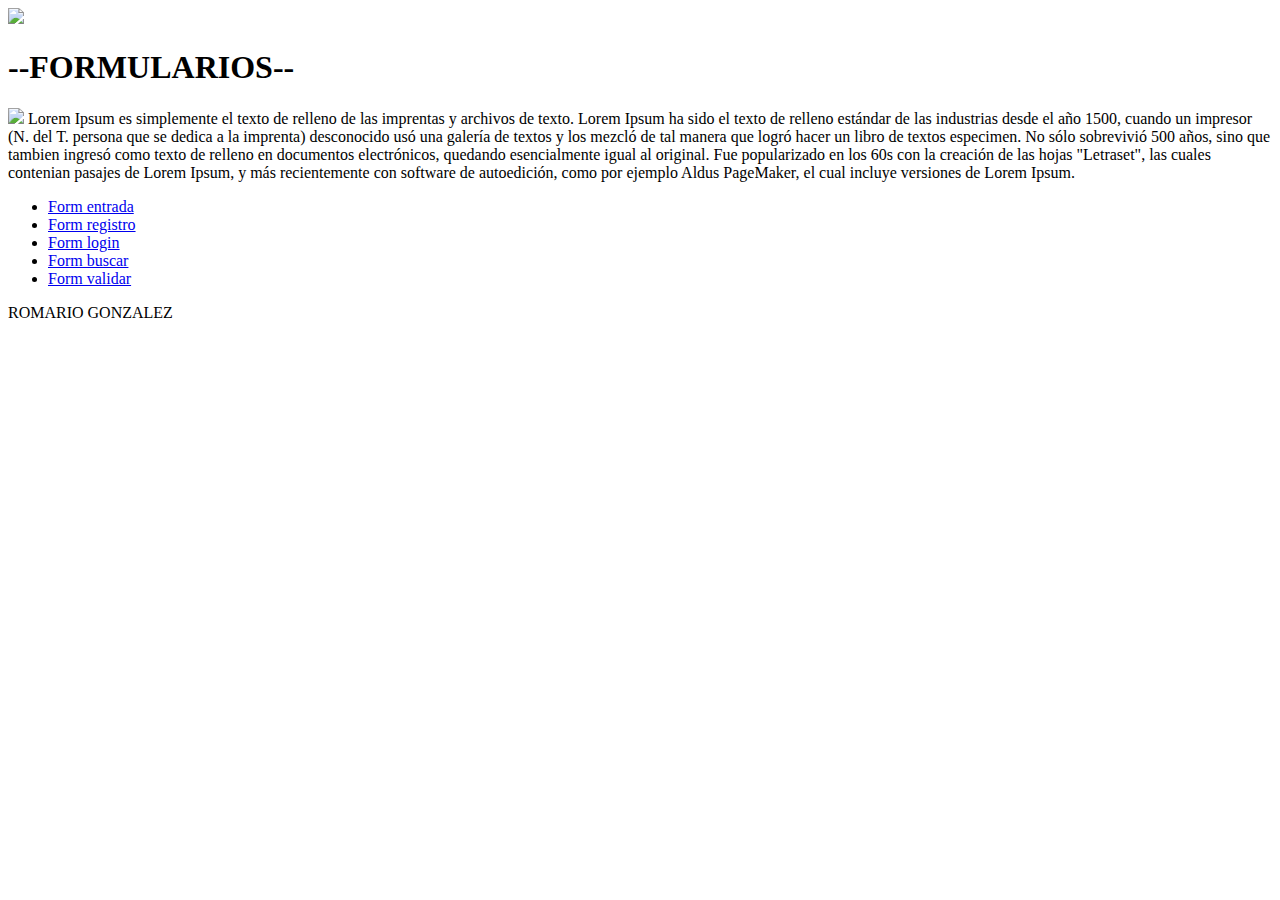
==== index.html @ 11742370 "segunda prueba" ====
<!DOCTYPE html>
<html lang="en">
<head>
    <meta charset="UTF-8">
    <meta name="viewport" content="width=device-width, initial-scale=1.0">
    <title>Formulario</title>
    <link rel="icon" href="img/logo.png">
    <link rel="stylesheet" href="estilos/estilos.css">
    <link href="https://fonts.googleapis.com/css2?family=Press+Start+2P&display=swap" rel="stylesheet">
</head>
<body>
    <header>
        <img class="logo" src="img/formulario.jpg">
        <h1>--FORMULARIOS--</h1>
    </header>
    <div class="contenido">
        <p><img class="logo1" src="img/formulario.jpg"> Lorem Ipsum es simplemente el texto de relleno de las imprentas y archivos de texto. Lorem Ipsum ha sido el texto de relleno estándar de las industrias desde el año 1500, cuando un impresor (N. del T. persona que se dedica a la imprenta) desconocido usó una galería de textos y los mezcló de tal manera que logró hacer un libro de textos especimen. No sólo sobrevivió 500 años, sino que tambien ingresó como texto de relleno en documentos electrónicos, quedando esencialmente igual al original. Fue popularizado en los 60s con la creación de las hojas "Letraset", las cuales contenian pasajes de Lorem Ipsum, y más recientemente con software de autoedición, como por ejemplo Aldus PageMaker, el cual incluye versiones de Lorem Ipsum.</p>
    </div>
    <div class="menu">
        <ul>
            <li><a href="entradas.html">Form entrada</a></li>
            <li><a href="registro.html">Form registro</a></li>
            <li><a href="login.html">Form login</a></li>
            <li><a href="buscar.html">Form buscar</a></li>
            <li><a href="validar.html">Form validar</a></li>
        </ul>
    </div>
    <div class="foot">
        <footer>ROMARIO GONZALEZ</footer>
    </div>
   
   
</body>
</html>
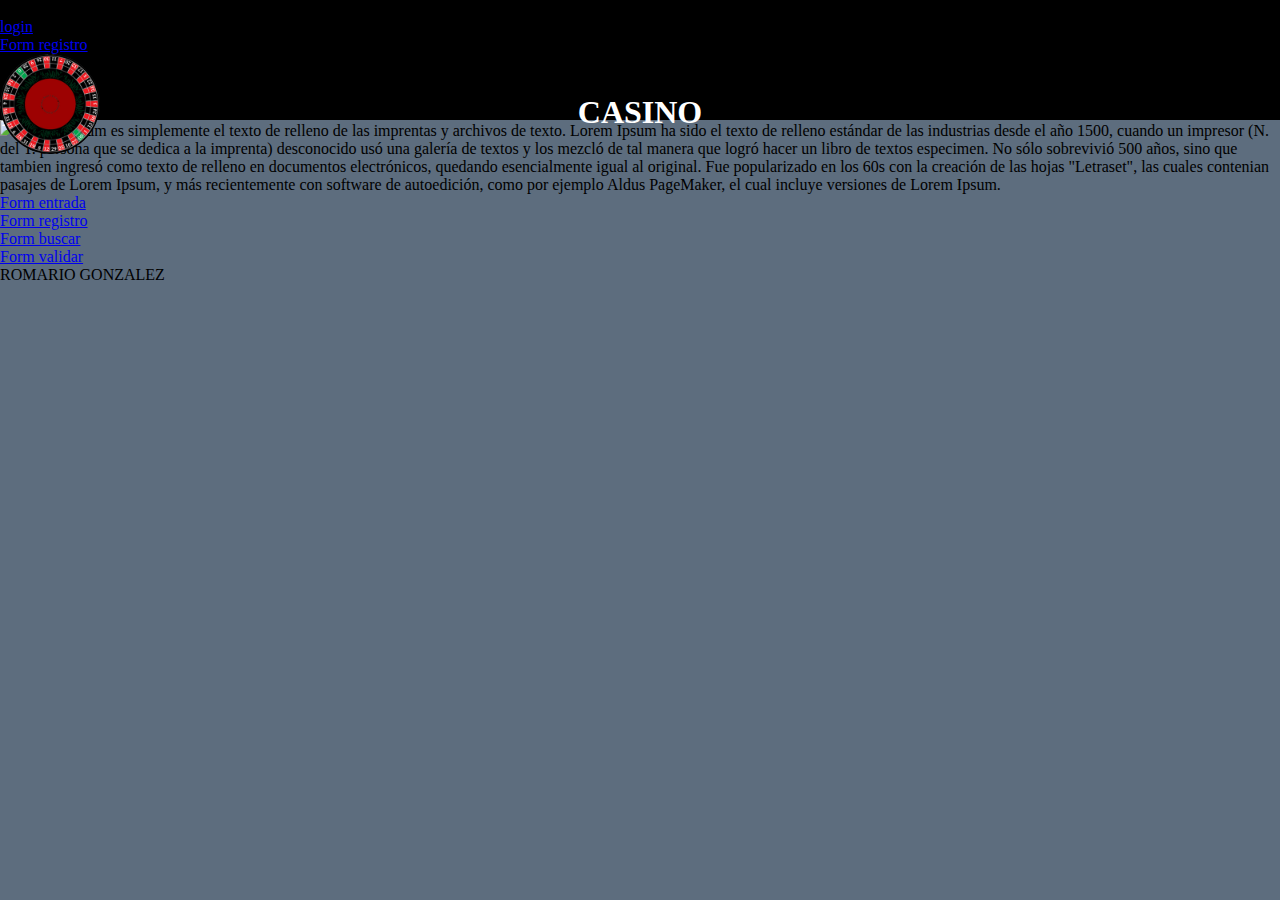
==== commit 3dda62f3: "lo de hoy" ====
--- a/index.html
+++ b/index.html
@@ -4,15 +4,22 @@
     <meta charset="UTF-8">
     <meta name="viewport" content="width=device-width, initial-scale=1.0">
     <title>Formulario</title>
-    <link rel="icon" href="img/logo.png">
-    <link rel="stylesheet" href="estilos/estilos.css">
+    <link rel="icon" href="imagenes/icono.png">
+    <link rel="stylesheet" href="estilos/index.css">
     <link href="https://fonts.googleapis.com/css2?family=Press+Start+2P&display=swap" rel="stylesheet">
 </head>
 <body>
-    <header>
-        <img class="logo" src="img/formulario.jpg">
-        <h1>--FORMULARIOS--</h1>
-    </header>
+    <div class="header">
+        <div class="espacio_inicio">
+            <ul>
+                <li ><a class="inicio" href="login.html">Form login</a></li>
+                <li ><a class="registro" href="login.html">Form registro</a></li>
+            </ul>
+        </div>
+        <img class="logo" src="imagenes/imagen_titular.png">
+        <h1>CASINO</h1>
+        
+    </div>
     <div class="contenido">
         <p><img class="logo1" src="img/formulario.jpg"> Lorem Ipsum es simplemente el texto de relleno de las imprentas y archivos de texto. Lorem Ipsum ha sido el texto de relleno estándar de las industrias desde el año 1500, cuando un impresor (N. del T. persona que se dedica a la imprenta) desconocido usó una galería de textos y los mezcló de tal manera que logró hacer un libro de textos especimen. No sólo sobrevivió 500 años, sino que tambien ingresó como texto de relleno en documentos electrónicos, quedando esencialmente igual al original. Fue popularizado en los 60s con la creación de las hojas "Letraset", las cuales contenian pasajes de Lorem Ipsum, y más recientemente con software de autoedición, como por ejemplo Aldus PageMaker, el cual incluye versiones de Lorem Ipsum.</p>
     </div>
@@ -20,7 +27,6 @@
         <ul>
             <li><a href="entradas.html">Form entrada</a></li>
             <li><a href="registro.html">Form registro</a></li>
-            <li><a href="login.html">Form login</a></li>
             <li><a href="buscar.html">Form buscar</a></li>
             <li><a href="validar.html">Form validar</a></li>
         </ul>
--- a/estilos/index.css
+++ b/estilos/index.css
@@ -0,0 +1,41 @@
+*{
+    padding: 0;
+    margin:0;
+}
+body{
+    background-color: rgb(93,109,126);
+}
+.logo{
+    position:absolute;
+    width:100px;
+    height: 100px;
+    border-radius:50%;    
+}
+h1{
+    box-sizing: border-box;
+    position: relative;
+    float: center;
+    color:rgb(255, 255, 255);
+    padding:40px;
+    text-align: center;
+    
+}
+
+.header{
+    background: rgb(0, 0, 0);
+    width:100%;
+    height: 120px;
+}
+
+
+
+.header .inicio{
+
+    margin-left: 1600px;
+    margin-top: -100px;
+}
+.header .inicio{
+
+    margin-left: 1500px;
+
+}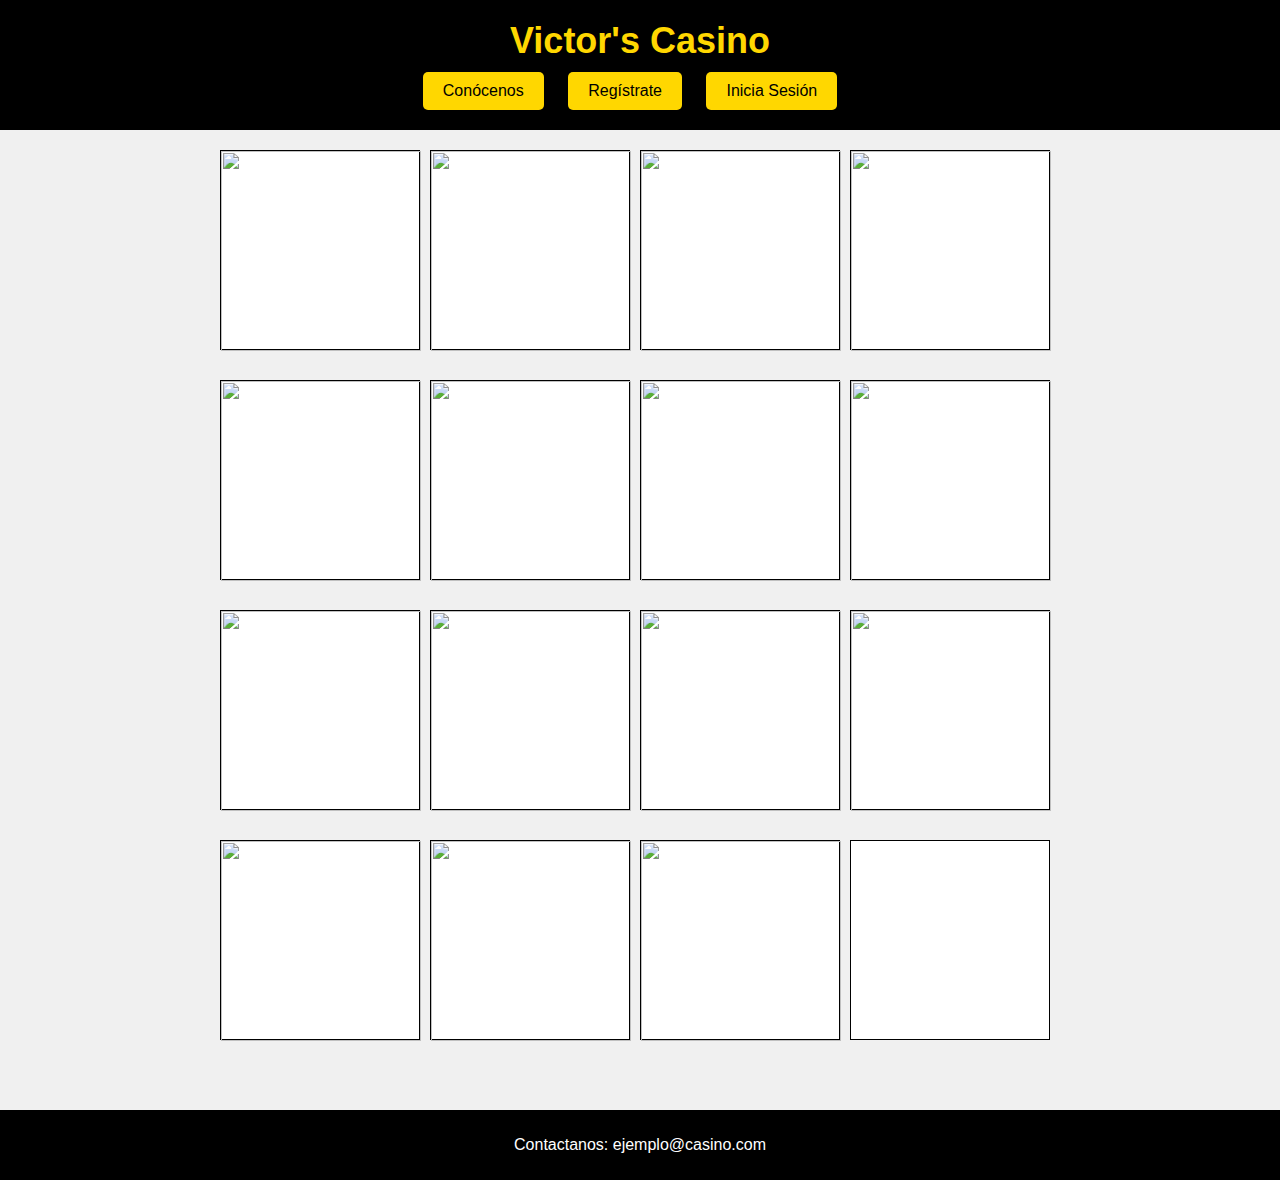
==== commit 02055ffc: "cambios" ====
--- a/index.html
+++ b/index.html
@@ -3,38 +3,56 @@
 <head>
     <meta charset="UTF-8">
     <meta name="viewport" content="width=device-width, initial-scale=1.0">
-    <title>Formulario</title>
-    <link rel="icon" href="imagenes/icono.png">
-    <link rel="stylesheet" href="estilos/index.css">
-    <link href="https://fonts.googleapis.com/css2?family=Press+Start+2P&display=swap" rel="stylesheet">
+    <link rel="stylesheet" href="./estilos/index.css">
+    <title>Victor's Casino</title>
 </head>
 <body>
-    <div class="header">
-        <div class="espacio_inicio">
+    <header>
+        <h1>Victor's Casino</h1>
+        <nav>
             <ul>
-                <li ><a class="inicio" href="login.html">Form login</a></li>
-                <li ><a class="registro" href="login.html">Form registro</a></li>
+                <li><a href="#">Conócenos</a></li>
+                <li><a href="#">Regístrate</a></li>
+                <li><a href="#">Inicia Sesión</a></li>
             </ul>
+        </nav>
+    </header>
+    <div class="content">
+        <div class="row">
+            <div class="col"><img class="imagenes" src="./img/ruleta.jpg"></div>
+            <div class="col"><img class="imagenes" src="./img/blackjack.jpg"></div>
+            <div class="col"><img class="imagenes" src="./img/blackjack-game.jpg"></div>
+            <div class="col"><img class="imagenes" src="./img/poker.jpg"></div>
         </div>
-        <img class="logo" src="imagenes/imagen_titular.png">
-        <h1>CASINO</h1>
         
+        <div class="row">
+            <div class="col"><img class="imagenes" src="./img/game-777.jpg"></div>
+            <div class="col"><img class="imagenes" src="./img/blackjack.jpg"></div>
+            <div class="col"><img class="imagenes" src="./img/blackjack.jpg"></div>
+            <div class="col"><img class="imagenes" src="./img/blackjack.jpg"></div>
+        </div>
+
+        <div class="row">
+            <div class="col"><img class="imagenes" src="./img/blackjack.jpg"></div>
+            <div class="col"><img class="imagenes" src="./img/blackjack.jpg"></div>
+            <div class="col"><img class="imagenes" src="./img/blackjack.jpg"></div>
+            <div class="col"><img class="imagenes" src="./img/blackjack.jpg"></div>
+        </div>
+        <div class="row">
+            <div class="col"><img class="imagenes" src="./img/blackjack.jpg"></div>
+            <div class="col"><img class="imagenes" src="./img/blackjack.jpg"></div>
+            <div class="col"><img class="imagenes" src="./img/blackjack.jpg"></div>
+            <div class="col"></div>
+        </div>
+        <div class="row">
+            <!-- Repeat similar structure for the other rows -->
+        </div>
     </div>
-    <div class="contenido">
-        <p><img class="logo1" src="img/formulario.jpg"> Lorem Ipsum es simplemente el texto de relleno de las imprentas y archivos de texto. Lorem Ipsum ha sido el texto de relleno estándar de las industrias desde el año 1500, cuando un impresor (N. del T. persona que se dedica a la imprenta) desconocido usó una galería de textos y los mezcló de tal manera que logró hacer un libro de textos especimen. No sólo sobrevivió 500 años, sino que tambien ingresó como texto de relleno en documentos electrónicos, quedando esencialmente igual al original. Fue popularizado en los 60s con la creación de las hojas "Letraset", las cuales contenian pasajes de Lorem Ipsum, y más recientemente con software de autoedición, como por ejemplo Aldus PageMaker, el cual incluye versiones de Lorem Ipsum.</p>
+    <div class="carousel">
+        <!-- Add carousel images here -->
     </div>
-    <div class="menu">
-        <ul>
-            <li><a href="entradas.html">Form entrada</a></li>
-            <li><a href="registro.html">Form registro</a></li>
-            <li><a href="buscar.html">Form buscar</a></li>
-            <li><a href="validar.html">Form validar</a></li>
-        </ul>
-    </div>
-    <div class="foot">
-        <footer>ROMARIO GONZALEZ</footer>
-    </div>
-   
-   
+    <footer>
+        <p>Contactanos: ejemplo@casino.com</p>
+    </footer>
 </body>
-</html>+</html>
--- a/estilos/index.css
+++ b/estilos/index.css
@@ -1,41 +1,76 @@
-*{
+/* Reset some default styles */
+body, h1, ul {
+    margin: 0;
     padding: 0;
-    margin:0;
-}
-body{
-    background-color: rgb(93,109,126);
-}
-.logo{
-    position:absolute;
-    width:100px;
-    height: 100px;
-    border-radius:50%;    
-}
-h1{
-    box-sizing: border-box;
-    position: relative;
-    float: center;
-    color:rgb(255, 255, 255);
-    padding:40px;
-    text-align: center;
-    
 }
 
-.header{
-    background: rgb(0, 0, 0);
-    width:100%;
-    height: 120px;
+body {
+    font-family: Arial, sans-serif;
+    background-color: #f0f0f0;
+}
+
+header {
+    background-color: #000;
+    color: #ffd700;
+    padding: 20px;
+    text-align: center;
+}
+
+header h1 {
+    font-size: 36px;
+    margin-bottom: 10px;
+}
+
+nav ul {
+    list-style: none;
+}
+
+nav ul li {
+    display: inline-block;
+    margin-right: 20px;
+}
+
+nav ul li a {
+    display: block;
+    text-decoration: none;
+    color: #000; /* Cambio de color a negro */
+    background-color: #ffd700;
+    padding: 10px 20px;
+    border-radius: 5px;
+}
+
+.content {
+    padding: 20px;
+}
+
+
+.row {
+    display: flex;
+    justify-content: center;
+    margin-bottom: 20px;
+}
+
+.col {
+    width: 200px; 
+    height: 200px; 
+    background-color: #fff;
+    border: 1px solid #000;
+    margin-right: 10px;
+    margin-bottom: 10px; 
+    box-sizing: border-box; 
+}
+
+.col .imagenes {
+    width: 200px;
+    height: 200px; 
 }
 
 
 
-.header .inicio{
 
-    margin-left: 1600px;
-    margin-top: -100px;
+footer {
+    background-color: #000;
+    color: #fff;
+    text-align: center;
+    padding: 10px;
 }
-.header .inicio{
-
-    margin-left: 1500px;
-
-}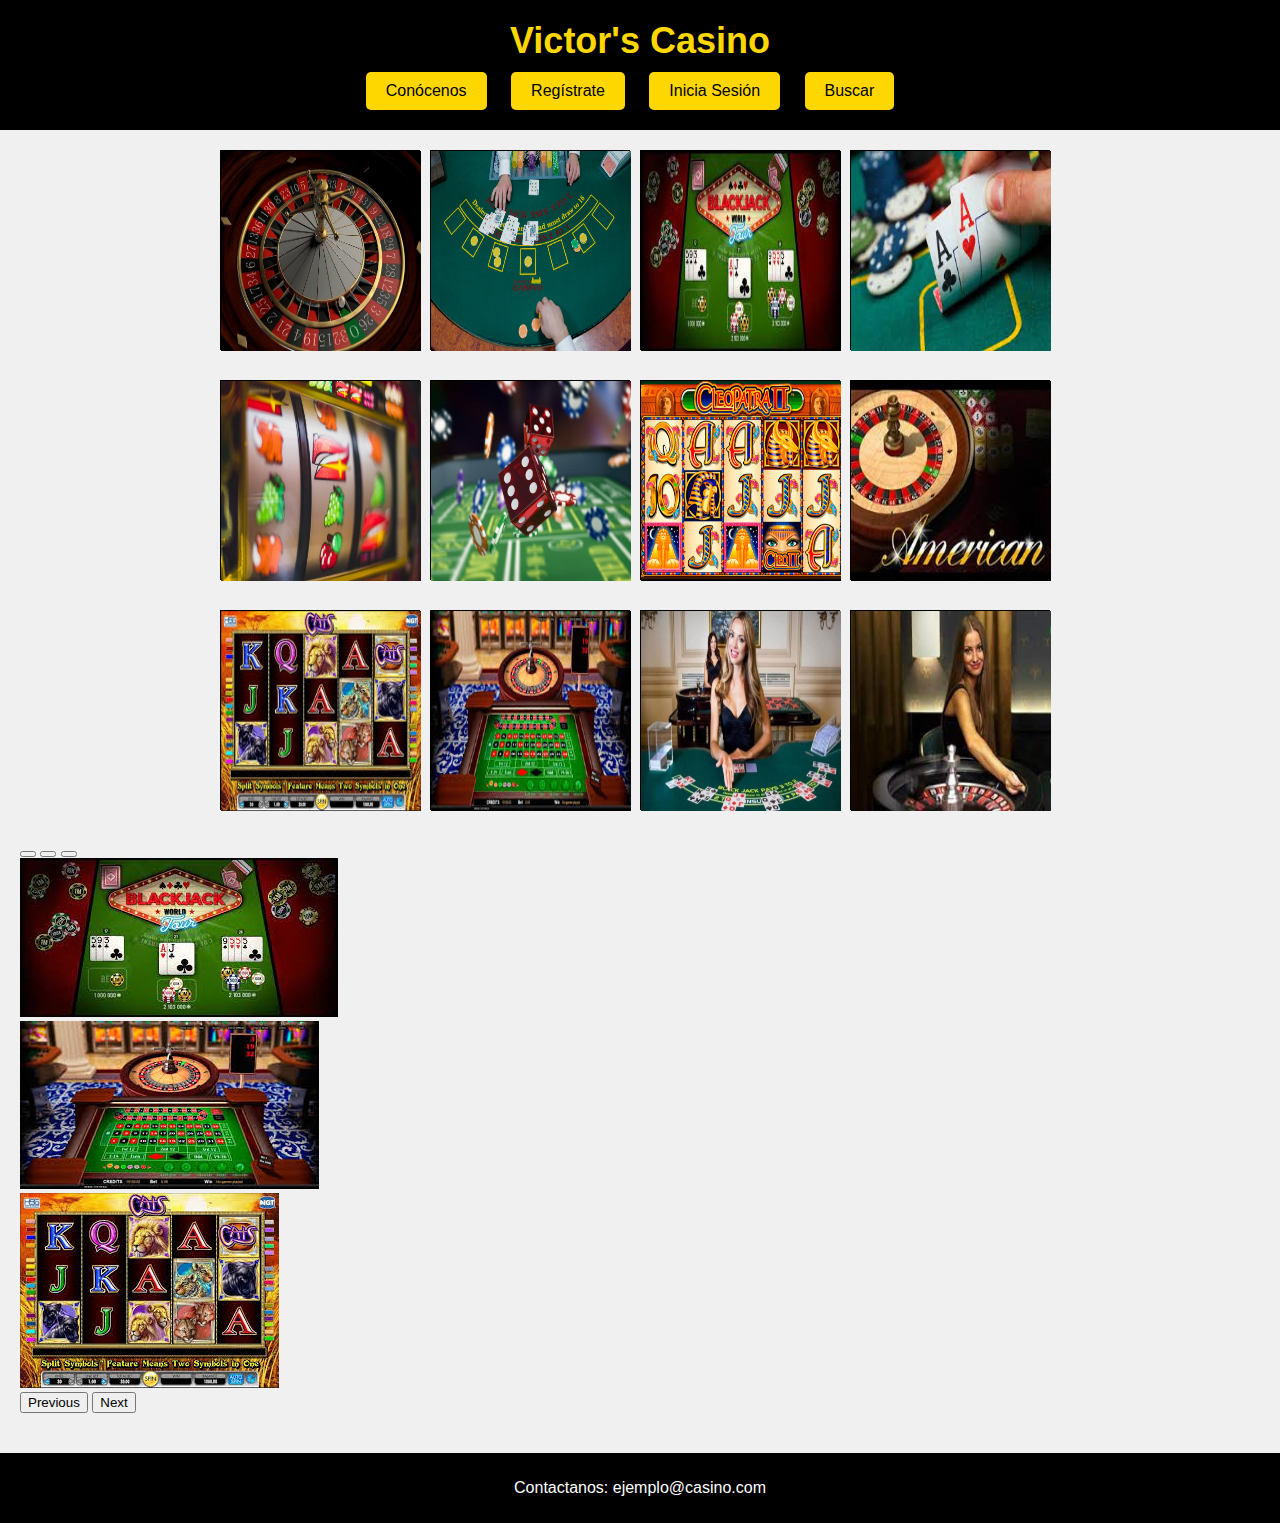
==== commit 6ab34a46: "ultimo comit" ====
--- a/index.html
+++ b/index.html
@@ -5,6 +5,7 @@
     <meta name="viewport" content="width=device-width, initial-scale=1.0">
     <link rel="stylesheet" href="./estilos/index.css">
     <title>Victor's Casino</title>
+    
 </head>
 <body>
     <header>
@@ -14,36 +15,57 @@
                 <li><a href="#">Conócenos</a></li>
                 <li><a href="#">Regístrate</a></li>
                 <li><a href="#">Inicia Sesión</a></li>
+                <li><a href="#">Buscar</a></li>
             </ul>
         </nav>
     </header>
     <div class="content">
         <div class="row">
-            <div class="col"><img class="imagenes" src="./img/ruleta.jpg"></div>
-            <div class="col"><img class="imagenes" src="./img/blackjack.jpg"></div>
-            <div class="col"><img class="imagenes" src="./img/blackjack-game.jpg"></div>
-            <div class="col"><img class="imagenes" src="./img/poker.jpg"></div>
+            <div class="col"><img class="imagenes" src="./imagenes/ruleta.jpg"></div>
+            <div class="col"><img class="imagenes" src="./imagenes/blackjack.jpg"></div>
+            <div class="col"><img class="imagenes" src="./imagenes/blackjack-game.jpg"></div>
+            <div class="col"><img class="imagenes" src="./imagenes/poker.jpg"></div>
         </div>
         
         <div class="row">
-            <div class="col"><img class="imagenes" src="./img/game-777.jpg"></div>
-            <div class="col"><img class="imagenes" src="./img/blackjack.jpg"></div>
-            <div class="col"><img class="imagenes" src="./img/blackjack.jpg"></div>
-            <div class="col"><img class="imagenes" src="./img/blackjack.jpg"></div>
+            <div class="col"><img class="imagenes" src="./imagenes/game-777.jpg"></div>
+            <div class="col"><img class="imagenes" src="./imagenes/dados.jpg"></div>
+            <div class="col"><img class="imagenes" src="./imagenes/cleopatra.jpg"></div>
+            <div class="col"><img class="imagenes" src="./imagenes/ruleta-americana.jpg"></div>
         </div>
 
         <div class="row">
-            <div class="col"><img class="imagenes" src="./img/blackjack.jpg"></div>
-            <div class="col"><img class="imagenes" src="./img/blackjack.jpg"></div>
-            <div class="col"><img class="imagenes" src="./img/blackjack.jpg"></div>
-            <div class="col"><img class="imagenes" src="./img/blackjack.jpg"></div>
+            <div class="col"><img class="imagenes" src="./imagenes/cats.jpg"></div>
+            <div class="col"><img class="imagenes" src="./imagenes/alta-ruleta.jpg"></div>
+            <div class="col"><img class="imagenes" src="./imagenes/CASINO-CLARA.jpg"></div>
+            <div class="col"><img class="imagenes" src="./imagenes/ruleta-vivo.jpg"></div>
         </div>
-        <div class="row">
-            <div class="col"><img class="imagenes" src="./img/blackjack.jpg"></div>
-            <div class="col"><img class="imagenes" src="./img/blackjack.jpg"></div>
-            <div class="col"><img class="imagenes" src="./img/blackjack.jpg"></div>
-            <div class="col"></div>
-        </div>
+        <div id="carouselExampleIndicators" class="carousel slide">
+            <div class="carousel-indicators">
+              <button type="button" data-bs-target="#carouselExampleIndicators" data-bs-slide-to="0" class="active" aria-current="true" aria-label="Slide 1"></button>
+              <button type="button" data-bs-target="#carouselExampleIndicators" data-bs-slide-to="1" aria-label="Slide 2"></button>
+              <button type="button" data-bs-target="#carouselExampleIndicators" data-bs-slide-to="2" aria-label="Slide 3"></button>
+            </div>
+            <div class="carousel-inner">
+              <div class="carousel-item active">
+                <img src="./imagenes/blackjack-game.jpg" class="d-block w-100" alt="...">
+              </div>
+              <div class="carousel-item">
+                <img src="./imagenes/alta-ruleta.jpg" class="d-block w-100" alt="...">
+              </div>
+              <div class="carousel-item">
+                <img src="./imagenes/cats.jpg" class="d-block w-100" alt="...">
+              </div>
+            </div>
+            <button class="carousel-control-prev" type="button" data-bs-target="#carouselExampleIndicators" data-bs-slide="prev">
+              <span class="carousel-control-prev-icon" aria-hidden="true"></span>
+              <span class="visually-hidden">Previous</span>
+            </button>
+            <button class="carousel-control-next" type="button" data-bs-target="#carouselExampleIndicators" data-bs-slide="next">
+              <span class="carousel-control-next-icon" aria-hidden="true"></span>
+              <span class="visually-hidden">Next</span>
+            </button>
+          </div>
         <div class="row">
             <!-- Repeat similar structure for the other rows -->
         </div>
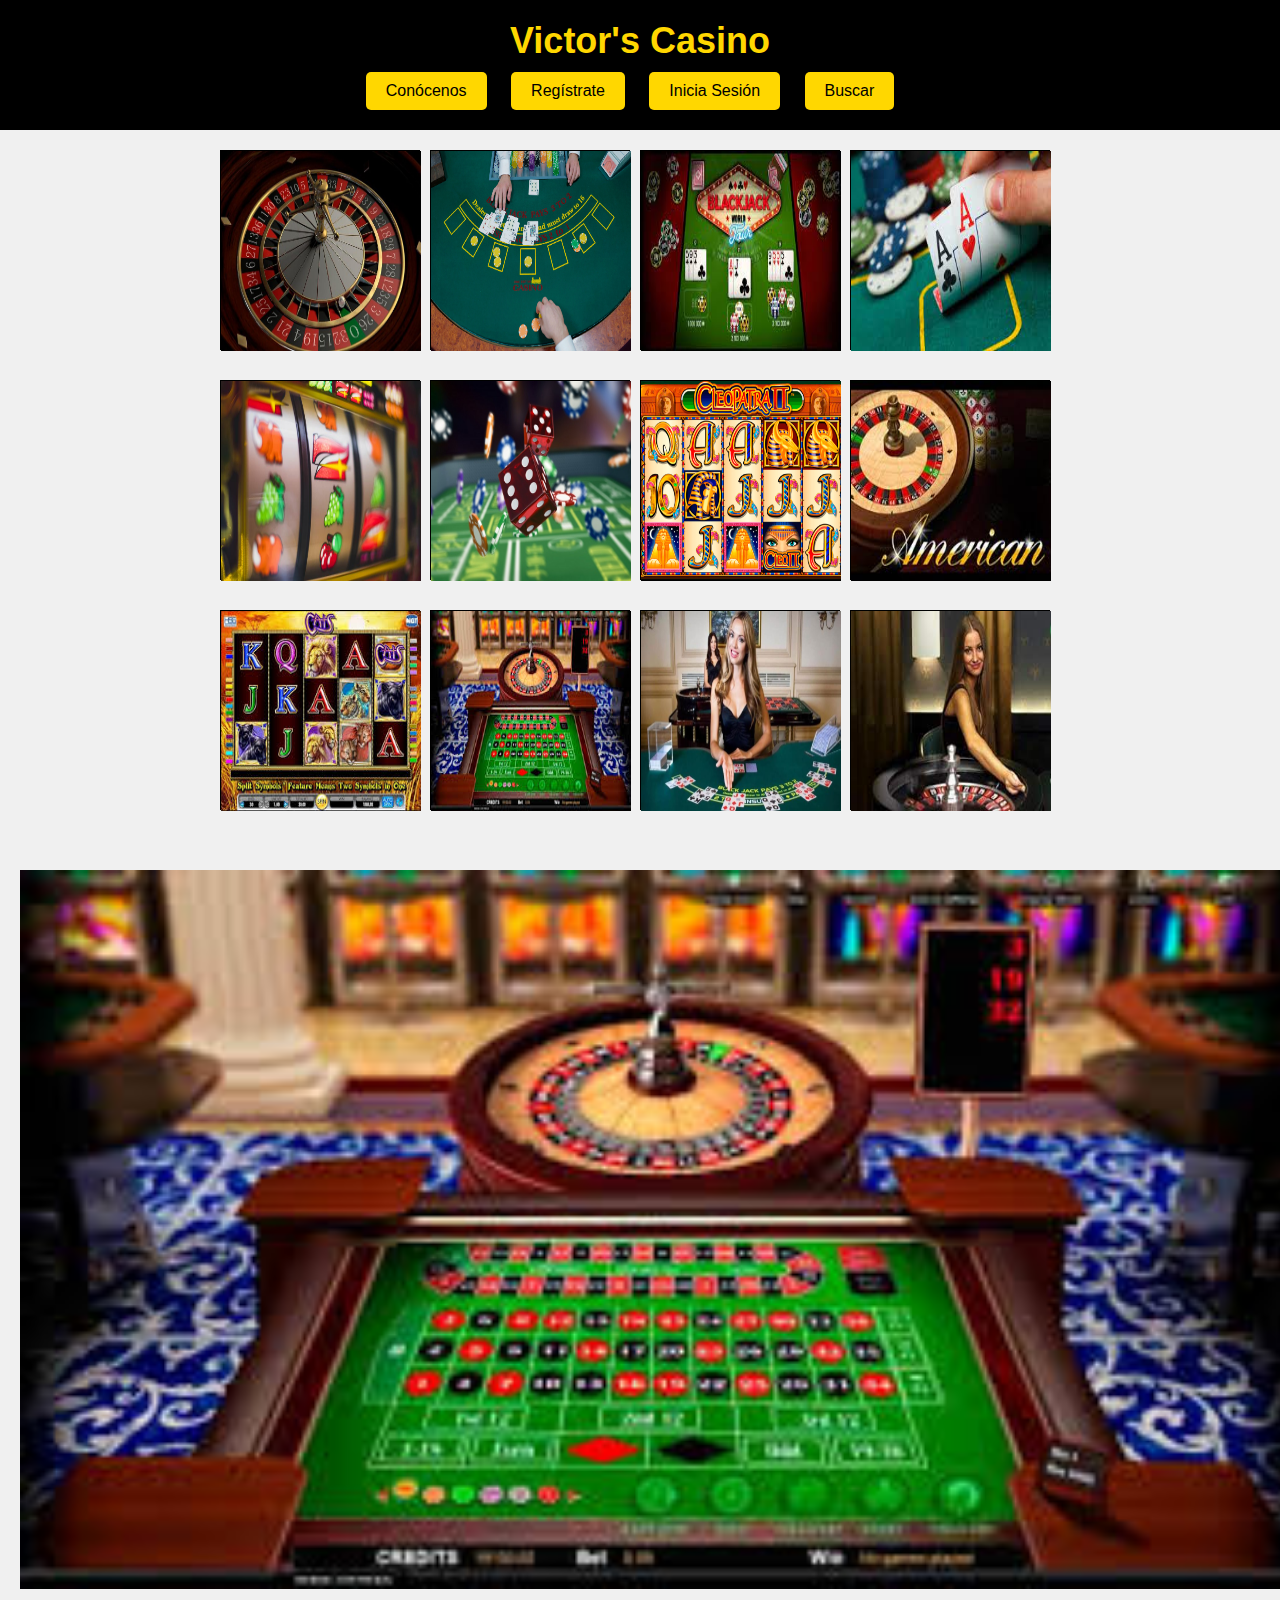
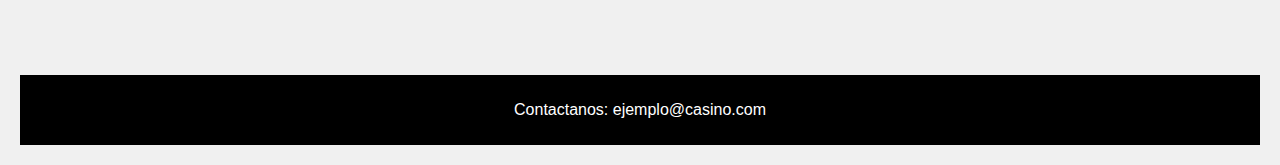
==== commit f8ccaccf: "carrusel" ====
--- a/index.html
+++ b/index.html
@@ -40,39 +40,14 @@
             <div class="col"><img class="imagenes" src="./imagenes/CASINO-CLARA.jpg"></div>
             <div class="col"><img class="imagenes" src="./imagenes/ruleta-vivo.jpg"></div>
         </div>
-        <div id="carouselExampleIndicators" class="carousel slide">
-            <div class="carousel-indicators">
-              <button type="button" data-bs-target="#carouselExampleIndicators" data-bs-slide-to="0" class="active" aria-current="true" aria-label="Slide 1"></button>
-              <button type="button" data-bs-target="#carouselExampleIndicators" data-bs-slide-to="1" aria-label="Slide 2"></button>
-              <button type="button" data-bs-target="#carouselExampleIndicators" data-bs-slide-to="2" aria-label="Slide 3"></button>
-            </div>
-            <div class="carousel-inner">
-              <div class="carousel-item active">
-                <img src="./imagenes/blackjack-game.jpg" class="d-block w-100" alt="...">
-              </div>
-              <div class="carousel-item">
-                <img src="./imagenes/alta-ruleta.jpg" class="d-block w-100" alt="...">
-              </div>
-              <div class="carousel-item">
-                <img src="./imagenes/cats.jpg" class="d-block w-100" alt="...">
-              </div>
-            </div>
-            <button class="carousel-control-prev" type="button" data-bs-target="#carouselExampleIndicators" data-bs-slide="prev">
-              <span class="carousel-control-prev-icon" aria-hidden="true"></span>
-              <span class="visually-hidden">Previous</span>
-            </button>
-            <button class="carousel-control-next" type="button" data-bs-target="#carouselExampleIndicators" data-bs-slide="next">
-              <span class="carousel-control-next-icon" aria-hidden="true"></span>
-              <span class="visually-hidden">Next</span>
-            </button>
-          </div>
-        <div class="row">
-            <!-- Repeat similar structure for the other rows -->
-        </div>
-    </div>
-    <div class="carousel">
-        <!-- Add carousel images here -->
-    </div>
+        <div class="slider-frame">
+          <ul>
+              <li><img src="./imagenes/alta-ruleta.jpg" alt=""></li>
+              <li><img src="./imagenes/blackjack-game.jpg" alt=""></li>
+              <li><img src="./imagenes/blackjack.jpg" alt=""></li>
+              <li><img src="./imagenes/CASINO-CLARA.jpg" alt=""></li>
+          </ul>
+      </div>
     <footer>
         <p>Contactanos: ejemplo@casino.com</p>
     </footer>
--- a/estilos/index.css
+++ b/estilos/index.css
@@ -65,6 +65,43 @@
     height: 200px; 
 }
 
+.slider-frame {
+	width: 1280px;
+    height: auto;
+	margin:50px auto 0;
+	overflow: hidden;
+}
+
+.slider-frame ul {
+	display: flex;
+	padding: 0;
+	width: 400%;
+	
+	animation: slide 20s infinite alternate ease-in-out;
+}
+
+.slider-frame li {
+	width: 100%;
+	list-style: none;
+}
+
+.slider-frame img {
+	width: 100%;
+}
+
+@keyframes slide {
+	0% {margin-left: 0;}
+	20% {margin-left: 0;}
+	
+	25% {margin-left: -100%;}
+	45% {margin-left: -100%;}
+	
+	50% {margin-left: -200%;}
+	70% {margin-left: -200%;}
+	
+	75% {margin-left: -300%;}
+	100% {margin-left: -300%;}
+}
 
 
 
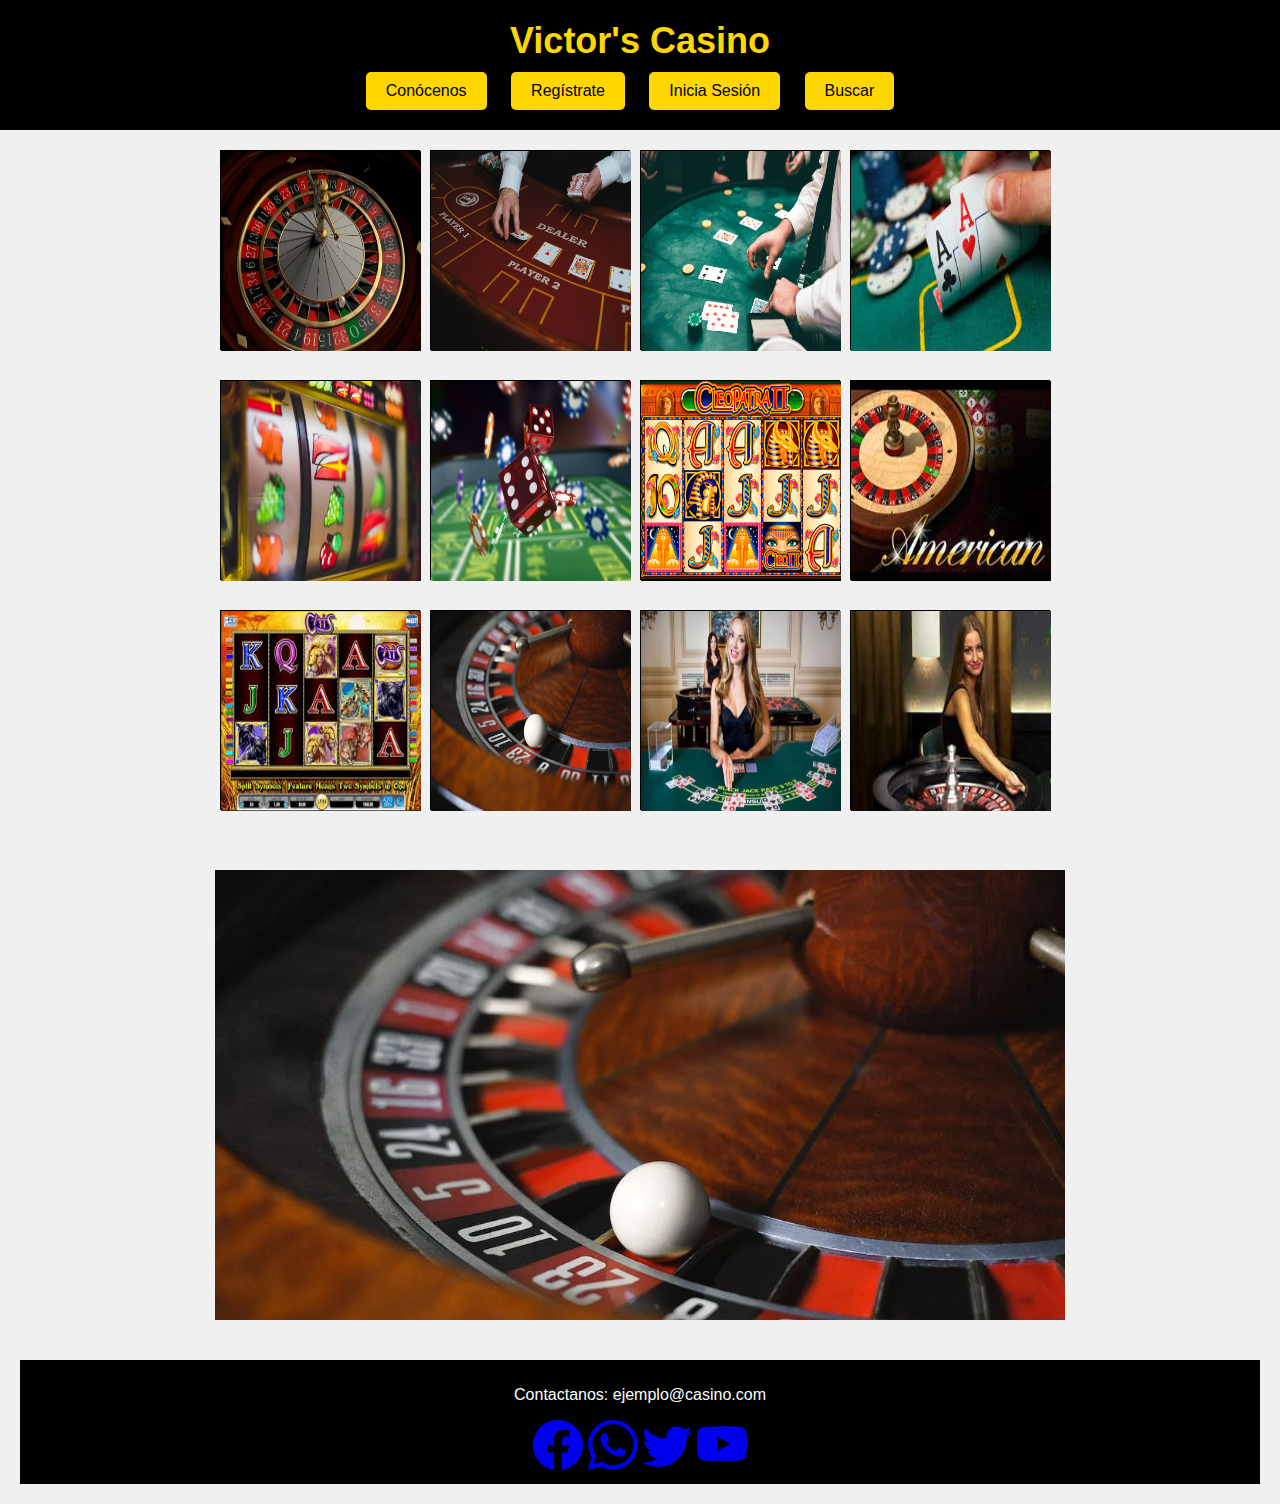
==== commit e1b0bb2e: "validaciones" ====
--- a/index.html
+++ b/index.html
@@ -13,9 +13,9 @@
         <nav>
             <ul>
                 <li><a href="#">Conócenos</a></li>
-                <li><a href="#">Regístrate</a></li>
-                <li><a href="#">Inicia Sesión</a></li>
-                <li><a href="#">Buscar</a></li>
+                <li><a href="registrate.html">Regístrate</a></li>
+                <li><a href="login.html">Inicia Sesión</a></li>
+                <li><a href="buscar.html">Buscar</a></li>
             </ul>
         </nav>
     </header>
@@ -50,6 +50,25 @@
       </div>
     <footer>
         <p>Contactanos: ejemplo@casino.com</p>
+        <div class="redesSociales">
+            
+                <a href="https://es-la.facebook.com/"><svg xmlns="http://www.w3.org/2000/svg" width="50" height="50" fill="currentColor"  class="bi bi-facebook" viewBox="0 0 16 16">
+                    <path d="M16 8.049c0-4.446-3.582-8.05-8-8.05C3.58 0-.002 3.603-.002 8.05c0 4.017 2.926 7.347 6.75 7.951v-5.625h-2.03V8.05H6.75V6.275c0-2.017 1.195-3.131 3.022-3.131.876 0 1.791.157 1.791.157v1.98h-1.009c-.993 0-1.303.621-1.303 1.258v1.51h2.218l-.354 2.326H9.25V16c3.824-.604 6.75-3.934 6.75-7.951z"/>
+                  </svg></a>
+        
+                <a href="https://www.whatsapp.com/?lang=es_LA"><svg xmlns="http://www.w3.org/2000/svg" width="50" height="50" fill="currentColor" class="bi bi-whatsapp" viewBox="0 0 16 16">
+                    <path d="M13.601 2.326A7.854 7.854 0 0 0 7.994 0C3.627 0 .068 3.558.064 7.926c0 1.399.366 2.76 1.057 3.965L0 16l4.204-1.102a7.933 7.933 0 0 0 3.79.965h.004c4.368 0 7.926-3.558 7.93-7.93A7.898 7.898 0 0 0 13.6 2.326zM7.994 14.521a6.573 6.573 0 0 1-3.356-.92l-.24-.144-2.494.654.666-2.433-.156-.251a6.56 6.56 0 0 1-1.007-3.505c0-3.626 2.957-6.584 6.591-6.584a6.56 6.56 0 0 1 4.66 1.931 6.557 6.557 0 0 1 1.928 4.66c-.004 3.639-2.961 6.592-6.592 6.592zm3.615-4.934c-.197-.099-1.17-.578-1.353-.646-.182-.065-.315-.099-.445.099-.133.197-.513.646-.627.775-.114.133-.232.148-.43.05-.197-.1-.836-.308-1.592-.985-.59-.525-.985-1.175-1.103-1.372-.114-.198-.011-.304.088-.403.087-.088.197-.232.296-.346.1-.114.133-.198.198-.33.065-.134.034-.248-.015-.347-.05-.099-.445-1.076-.612-1.47-.16-.389-.323-.335-.445-.34-.114-.007-.247-.007-.38-.007a.729.729 0 0 0-.529.247c-.182.198-.691.677-.691 1.654 0 .977.71 1.916.81 2.049.098.133 1.394 2.132 3.383 2.992.47.205.84.326 1.129.418.475.152.904.129 1.246.08.38-.058 1.171-.48 1.338-.943.164-.464.164-.86.114-.943-.049-.084-.182-.133-.38-.232z"/>
+                </svg></a>
+        
+                <a href="https://twitter.com/?lang=es"><svg xmlns="http://www.w3.org/2000/svg" width="50" height="50" fill="currentColor" class="bi bi-twitter" viewBox="0 0 16 16">
+                    <path d="M5.026 15c6.038 0 9.341-5.003 9.341-9.334 0-.14 0-.282-.006-.422A6.685 6.685 0 0 0 16 3.542a6.658 6.658 0 0 1-1.889.518 3.301 3.301 0 0 0 1.447-1.817 6.533 6.533 0 0 1-2.087.793A3.286 3.286 0 0 0 7.875 6.03a9.325 9.325 0 0 1-6.767-3.429 3.289 3.289 0 0 0 1.018 4.382A3.323 3.323 0 0 1 .64 6.575v.045a3.288 3.288 0 0 0 2.632 3.218 3.203 3.203 0 0 1-.865.115 3.23 3.23 0 0 1-.614-.057 3.283 3.283 0 0 0 3.067 2.277A6.588 6.588 0 0 1 .78 13.58a6.32 6.32 0 0 1-.78-.045A9.344 9.344 0 0 0 5.026 15z"/>
+                  </svg></a>
+        
+                <a href="https://www.youtube.com/"><svg xmlns="http://www.w3.org/2000/svg" width="50" height="50" fill="currentColor" class="bi bi-youtube" viewBox="0 0 16 16">
+                    <path d="M8.051 1.999h.089c.822.003 4.987.033 6.11.335a2.01 2.01 0 0 1 1.415 1.42c.101.38.172.883.22 1.402l.01.104.022.26.008.104c.065.914.073 1.77.074 1.957v.075c-.001.194-.01 1.108-.082 2.06l-.008.105-.009.104c-.05.572-.124 1.14-.235 1.558a2.007 2.007 0 0 1-1.415 1.42c-1.16.312-5.569.334-6.18.335h-.142c-.309 0-1.587-.006-2.927-.052l-.17-.006-.087-.004-.171-.007-.171-.007c-1.11-.049-2.167-.128-2.654-.26a2.007 2.007 0 0 1-1.415-1.419c-.111-.417-.185-.986-.235-1.558L.09 9.82l-.008-.104A31.4 31.4 0 0 1 0 7.68v-.123c.002-.215.01-.958.064-1.778l.007-.103.003-.052.008-.104.022-.26.01-.104c.048-.519.119-1.023.22-1.402a2.007 2.007 0 0 1 1.415-1.42c.487-.13 1.544-.21 2.654-.26l.17-.007.172-.006.086-.003.171-.007A99.788 99.788 0 0 1 7.858 2h.193zM6.4 5.209v4.818l4.157-2.408L6.4 5.209z"/>
+                </svg></a>
+               
+            </div>
     </footer>
 </body>
 </html>
--- a/estilos/index.css
+++ b/estilos/index.css
@@ -66,9 +66,10 @@
 }
 
 .slider-frame {
-	width: 1280px;
-    height: auto;
+	width: 850px;
+    height: 450px;
 	margin:50px auto 0;
+    margin-bottom: 40px;
 	overflow: hidden;
 }
 
